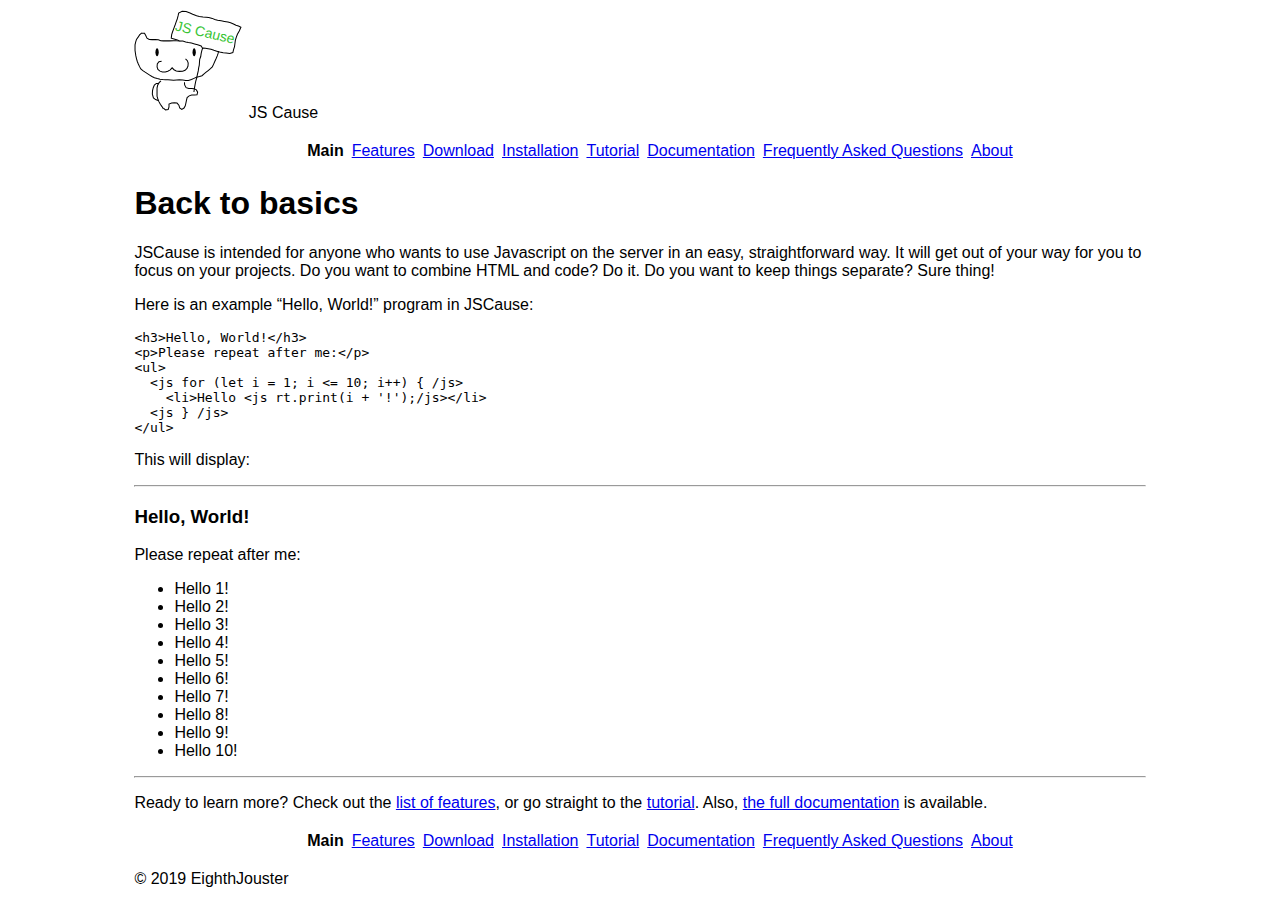
==== index.html @ cb0eeaf3 "404." ====
<!doctype html>
<html>
  <head>
    <meta name="viewport" content="width=device-width, initial-scale=1">
    <meta charset="utf-8">
    <title>Back to basics</title>
    <link rel="stylesheet" href="css/site.css">
  </head>
  <body>
    <div class="maincontainer">
      <header>
          JS Cause
      </header>
      
      <div class="topmenu">
        <ul>
    
      
        <li>Main</li>
      
    
      
        <li><a href="features.html">Features</a></li>
      
    
      
        <li><a href="download.html">Download</a></li>
      
    
      
        <li><a href="install.html">Installation</a></li>
      
    
      
        <li><a href="tutorial.html">Tutorial</a></li>
      
    
      
        <li><a href="docs.html">Documentation</a></li>
      
    
      
        <li><a href="faq.html">Frequently Asked Questions</a></li>
      
    
      
        <li><a href="about.html">About</a></li>
      
    
</ul>

      </div>
      
      <div class="title">
          <h1>Back to basics</h1>
      </div>
      <div class="content">
          <p>JSCause is intended for anyone who wants to use Javascript on the server in an easy, straightforward way.  It will get out of your way for you to focus on your projects.  Do you want to combine HTML and code? Do it.  Do you want to keep things separate?  Sure thing!</p>

<p>Here is an example “Hello, World!” program in JSCause:</p>

<div class="highlighter-rouge"><div class="highlight"><pre class="highlight"><code>&lt;h3&gt;Hello, World!&lt;/h3&gt;
&lt;p&gt;Please repeat after me:&lt;/p&gt;
&lt;ul&gt;
  &lt;js for (let i = 1; i &lt;= 10; i++) { /js&gt;
    &lt;li&gt;Hello &lt;js rt.print(i + '!');/js&gt;&lt;/li&gt;
  &lt;js } /js&gt;
&lt;/ul&gt;
</code></pre></div></div>

<p>This will display:</p>

<hr />

<h3 id="hello-world">Hello, World!</h3>
<p>Please repeat after me:</p>
<ul>
  <li>Hello 1!</li>
  <li>Hello 2!</li>
  <li>Hello 3!</li>
  <li>Hello 4!</li>
  <li>Hello 5!</li>
  <li>Hello 6!</li>
  <li>Hello 7!</li>
  <li>Hello 8!</li>
  <li>Hello 9!</li>
  <li>Hello 10!</li>
</ul>

<hr />

<p>Ready to learn more?  Check out the <a href="/features.html">list of features</a>, or go straight to the <a href="/tutorial.html">tutorial</a>. Also, <a href="/docs.html">the full documentation</a> is available.</p>

      </div>
      <div class="topmenu">
        <ul>
    
      
        <li>Main</li>
      
    
      
        <li><a href="features.html">Features</a></li>
      
    
      
        <li><a href="download.html">Download</a></li>
      
    
      
        <li><a href="install.html">Installation</a></li>
      
    
      
        <li><a href="tutorial.html">Tutorial</a></li>
      
    
      
        <li><a href="docs.html">Documentation</a></li>
      
    
      
        <li><a href="faq.html">Frequently Asked Questions</a></li>
      
    
      
        <li><a href="about.html">About</a></li>
      
    
</ul>

      </div>
      <footer>
          &copy; 2019 EighthJouster
      </footer>
  </body>
</html>
---- css/site.css ----
header:before {
  display: inline-block;
  content: '';
  width: 110px;
  height: 110px;
  background: url("../images/jscausecat.svg") no-repeat;
  background-color: white; }

body {
  font-family: verdana, arial, sans-serif; }

.maincontainer {
  margin: auto;
  width: 80%;
  min-width: 300px; }

.topmenu ul {
  display: flex;
  flex-wrap: wrap;
  flex-direction: row;
  justify-content: center;
  list-style-type: none; }
  .topmenu ul li {
    margin: 0.25em;
    white-space: nowrap;
    font-weight: bold; }
    .topmenu ul li a {
      font-weight: normal; }
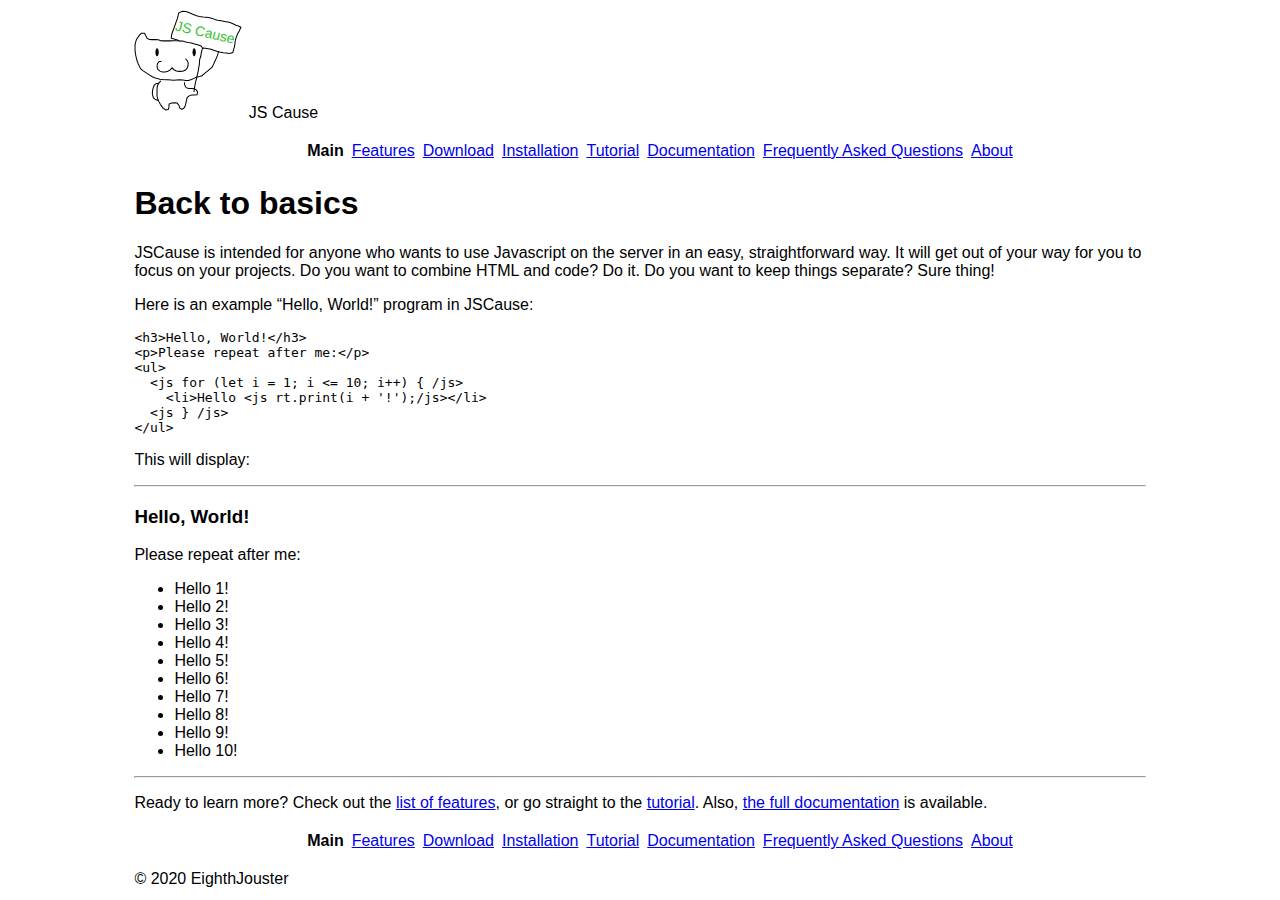
==== commit 3a27ab39: "Docs pt 23." ====
--- a/index.html
+++ b/index.html
@@ -131,7 +131,7 @@
 
       </div>
       <footer>
-          &copy; 2019 EighthJouster
+          &copy; 2020 EighthJouster
       </footer>
   </body>
 </html>
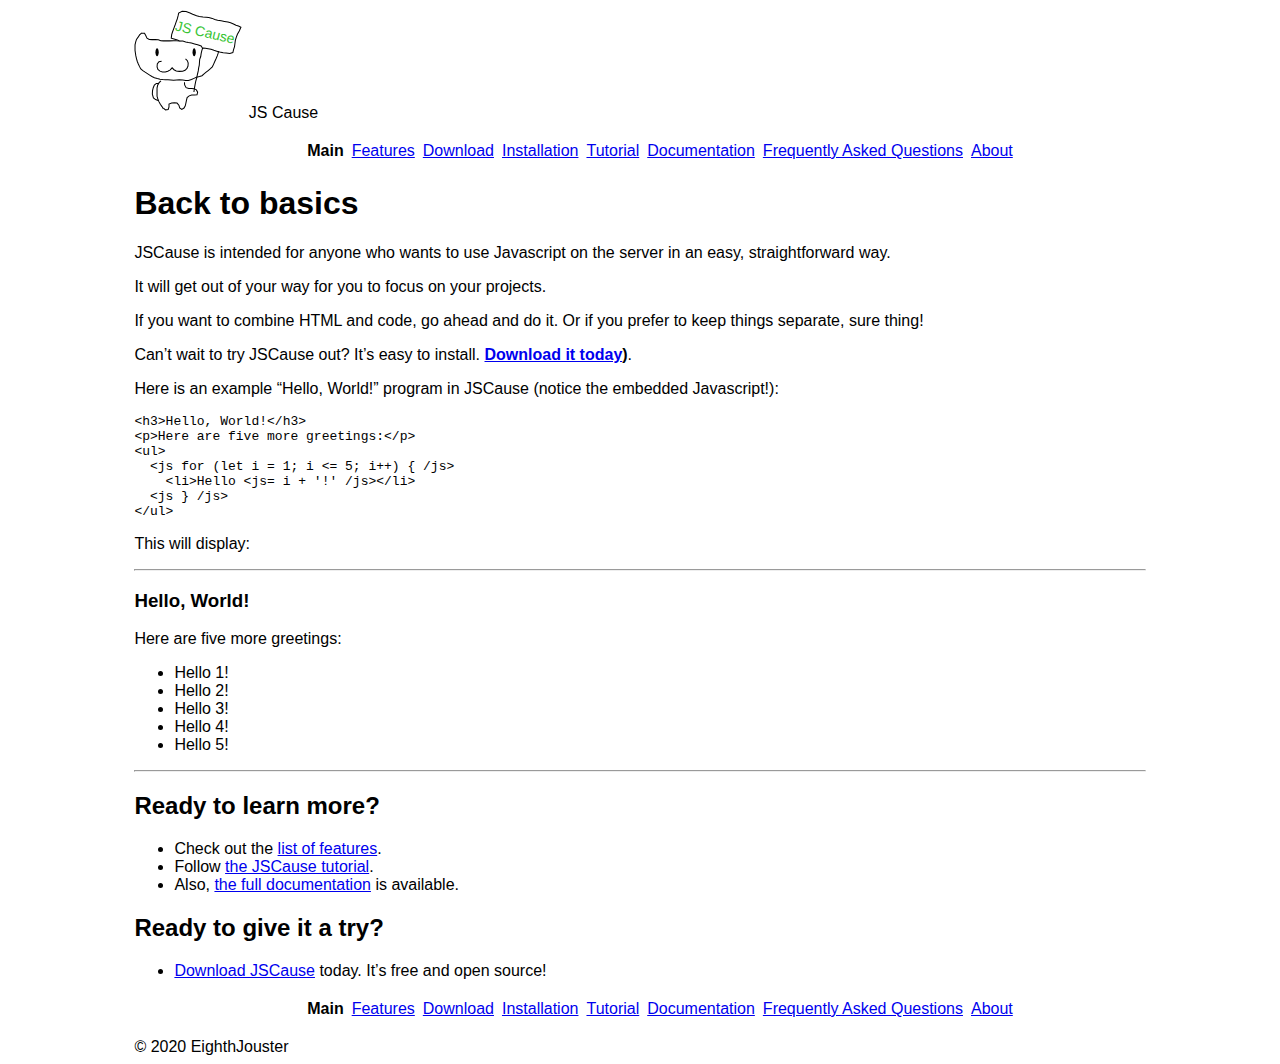
==== commit aca07048: "Tutorial; wip; 1-12." ====
--- a/index.html
+++ b/index.html
@@ -55,15 +55,21 @@
           <h1>Back to basics</h1>
       </div>
       <div class="content">
-          <p>JSCause is intended for anyone who wants to use Javascript on the server in an easy, straightforward way.  It will get out of your way for you to focus on your projects.  Do you want to combine HTML and code? Do it.  Do you want to keep things separate?  Sure thing!</p>
+          <p>JSCause is intended for anyone who wants to use Javascript on the server in an easy, straightforward way.</p>
 
-<p>Here is an example “Hello, World!” program in JSCause:</p>
+<p>It will get out of your way for you to focus on your projects.</p>
+
+<p>If you want to combine HTML and code, go ahead and do it.  Or if you prefer to keep things separate, sure thing!</p>
+
+<p>Can’t wait to try JSCause out? It’s easy to install.  <strong><a href="/download.html">Download it today</a>)</strong>.</p>
+
+<p>Here is an example “Hello, World!” program in JSCause (notice the embedded Javascript!):</p>
 
 <div class="highlighter-rouge"><div class="highlight"><pre class="highlight"><code>&lt;h3&gt;Hello, World!&lt;/h3&gt;
-&lt;p&gt;Please repeat after me:&lt;/p&gt;
+&lt;p&gt;Here are five more greetings:&lt;/p&gt;
 &lt;ul&gt;
-  &lt;js for (let i = 1; i &lt;= 10; i++) { /js&gt;
-    &lt;li&gt;Hello &lt;js rt.print(i + '!');/js&gt;&lt;/li&gt;
+  &lt;js for (let i = 1; i &lt;= 5; i++) { /js&gt;
+    &lt;li&gt;Hello &lt;js= i + '!' /js&gt;&lt;/li&gt;
   &lt;js } /js&gt;
 &lt;/ul&gt;
 </code></pre></div></div>
@@ -73,23 +79,30 @@
 <hr />
 
 <h3 id="hello-world">Hello, World!</h3>
-<p>Please repeat after me:</p>
+<p>Here are five more greetings:</p>
 <ul>
   <li>Hello 1!</li>
   <li>Hello 2!</li>
   <li>Hello 3!</li>
   <li>Hello 4!</li>
   <li>Hello 5!</li>
-  <li>Hello 6!</li>
-  <li>Hello 7!</li>
-  <li>Hello 8!</li>
-  <li>Hello 9!</li>
-  <li>Hello 10!</li>
 </ul>
 
 <hr />
 
-<p>Ready to learn more?  Check out the <a href="/features.html">list of features</a>, or go straight to the <a href="/tutorial.html">tutorial</a>. Also, <a href="/docs.html">the full documentation</a> is available.</p>
+<h2 id="ready-to-learn-more">Ready to learn more?</h2>
+
+<ul>
+  <li>Check out the <a href="/features.html">list of features</a>.</li>
+  <li>Follow <a href="/tutorial.html">the JSCause tutorial</a>.</li>
+  <li>Also, <a href="/docs.html">the full documentation</a> is available.</li>
+</ul>
+
+<h2 id="ready-to-give-it-a-try">Ready to give it a try?</h2>
+
+<ul>
+  <li><a href="/download.html">Download JSCause</a> today.  It’s free and open source!</li>
+</ul>
 
       </div>
       <div class="topmenu">
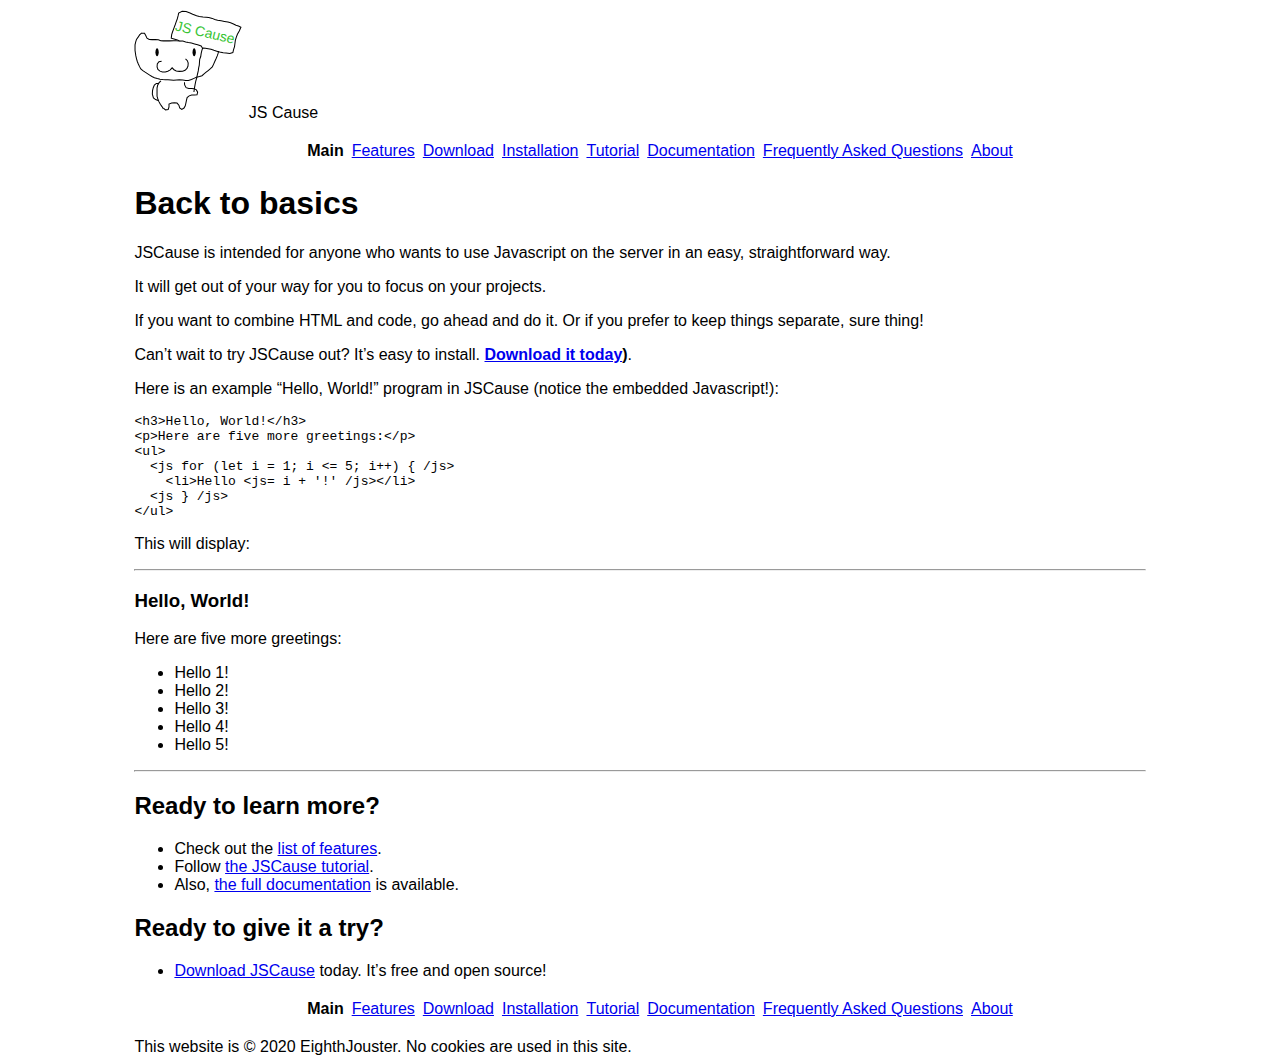
==== commit b00dc7c1: "FAQ; pt. 4-7; final content." ====
--- a/index.html
+++ b/index.html
@@ -144,7 +144,7 @@
 
       </div>
       <footer>
-          &copy; 2020 EighthJouster
+          This website is &copy; 2020 EighthJouster.  No cookies are used in this site.
       </footer>
   </body>
 </html>
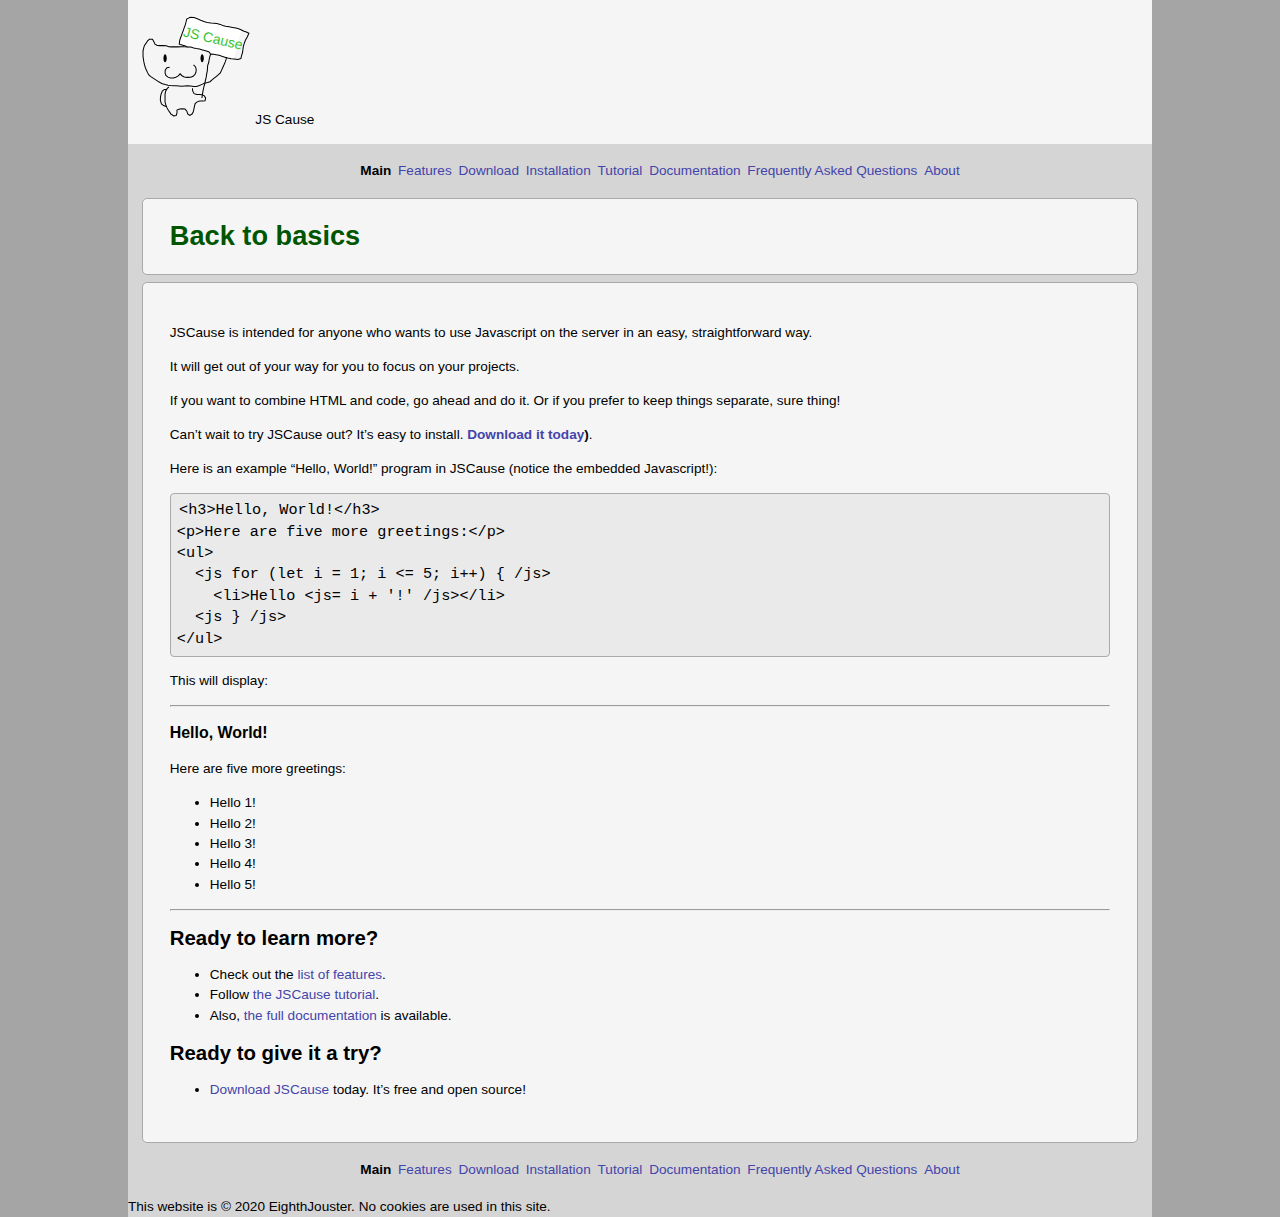
==== commit 4eaf178b: "Styling pt. 1; wip." ====
--- a/index.html
+++ b/index.html
@@ -65,14 +65,14 @@
 
 <p>Here is an example “Hello, World!” program in JSCause (notice the embedded Javascript!):</p>
 
-<div class="highlighter-rouge"><div class="highlight"><pre class="highlight"><code>&lt;h3&gt;Hello, World!&lt;/h3&gt;
+<pre><code>&lt;h3&gt;Hello, World!&lt;/h3&gt;
 &lt;p&gt;Here are five more greetings:&lt;/p&gt;
 &lt;ul&gt;
   &lt;js for (let i = 1; i &lt;= 5; i++) { /js&gt;
     &lt;li&gt;Hello &lt;js= i + '!' /js&gt;&lt;/li&gt;
   &lt;js } /js&gt;
 &lt;/ul&gt;
-</code></pre></div></div>
+</code></pre>
 
 <p>This will display:</p>
 
--- a/css/site.css
+++ b/css/site.css
@@ -1,28 +1,78 @@
-header:before {
-  display: inline-block;
-  content: '';
-  width: 110px;
-  height: 110px;
-  background: url("../images/jscausecat.svg") no-repeat;
-  background-color: white; }
+body {
+  font-family: verdana, arial, sans-serif;
+  background-color: #a5a5a5;
+  margin: 0;
+  font-size: 0.85em;
+  line-height: 1.5em; }
 
-body {
-  font-family: verdana, arial, sans-serif; }
+a, a:visited {
+  color: #44a;
+  text-decoration: none; }
+
+a:hover {
+  text-decoration: underline;
+  color: #f00a40; }
 
 .maincontainer {
-  margin: auto;
+  margin: 0 auto;
   width: 80%;
-  min-width: 300px; }
+  min-width: 300px;
+  background: #d5d5d5; }
 
-.topmenu ul {
-  display: flex;
-  flex-wrap: wrap;
-  flex-direction: row;
-  justify-content: center;
-  list-style-type: none; }
-  .topmenu ul li {
-    margin: 0.25em;
-    white-space: nowrap;
-    font-weight: bold; }
-    .topmenu ul li a {
-      font-weight: normal; }
+h1 {
+  background-color: #f5f5f5;
+  border: 1px solid #aaa;
+  margin: 0.25em auto;
+  padding: 1em 0 1em 1em;
+  border-radius: 5px;
+  color: #050; }
+
+pre, code {
+  background: #eaeaea;
+  border: 1px solid #ddd;
+  border-radius: 4px;
+  padding: 0.15em; }
+
+pre {
+  border: 1px solid #aaa;
+  padding: 0.5em;
+  font-size: 1.1em; }
+  pre code {
+    font-size: 1.25em;
+    border: none; }
+
+header {
+  background-color: #f5f5f5;
+  padding: 1em;
+  margin: 0; }
+  header:before {
+    display: inline-block;
+    content: '';
+    width: 110px;
+    height: 110px;
+    background: url("/images/jscausecat.svg") no-repeat; }
+
+.topmenu {
+  margin: 1em; }
+  .topmenu ul {
+    display: flex;
+    flex-wrap: wrap;
+    flex-direction: row;
+    justify-content: center;
+    list-style-type: none; }
+    .topmenu ul li {
+      margin: 0.25em;
+      white-space: nowrap;
+      font-weight: bold; }
+      .topmenu ul li a {
+        font-weight: normal; }
+
+.title {
+  margin: 0 1em; }
+
+.content {
+  background: #f5f5f5;
+  margin: 0.25em 1em;
+  padding: 2em;
+  border: 1px solid #aaa;
+  border-radius: 5px; }
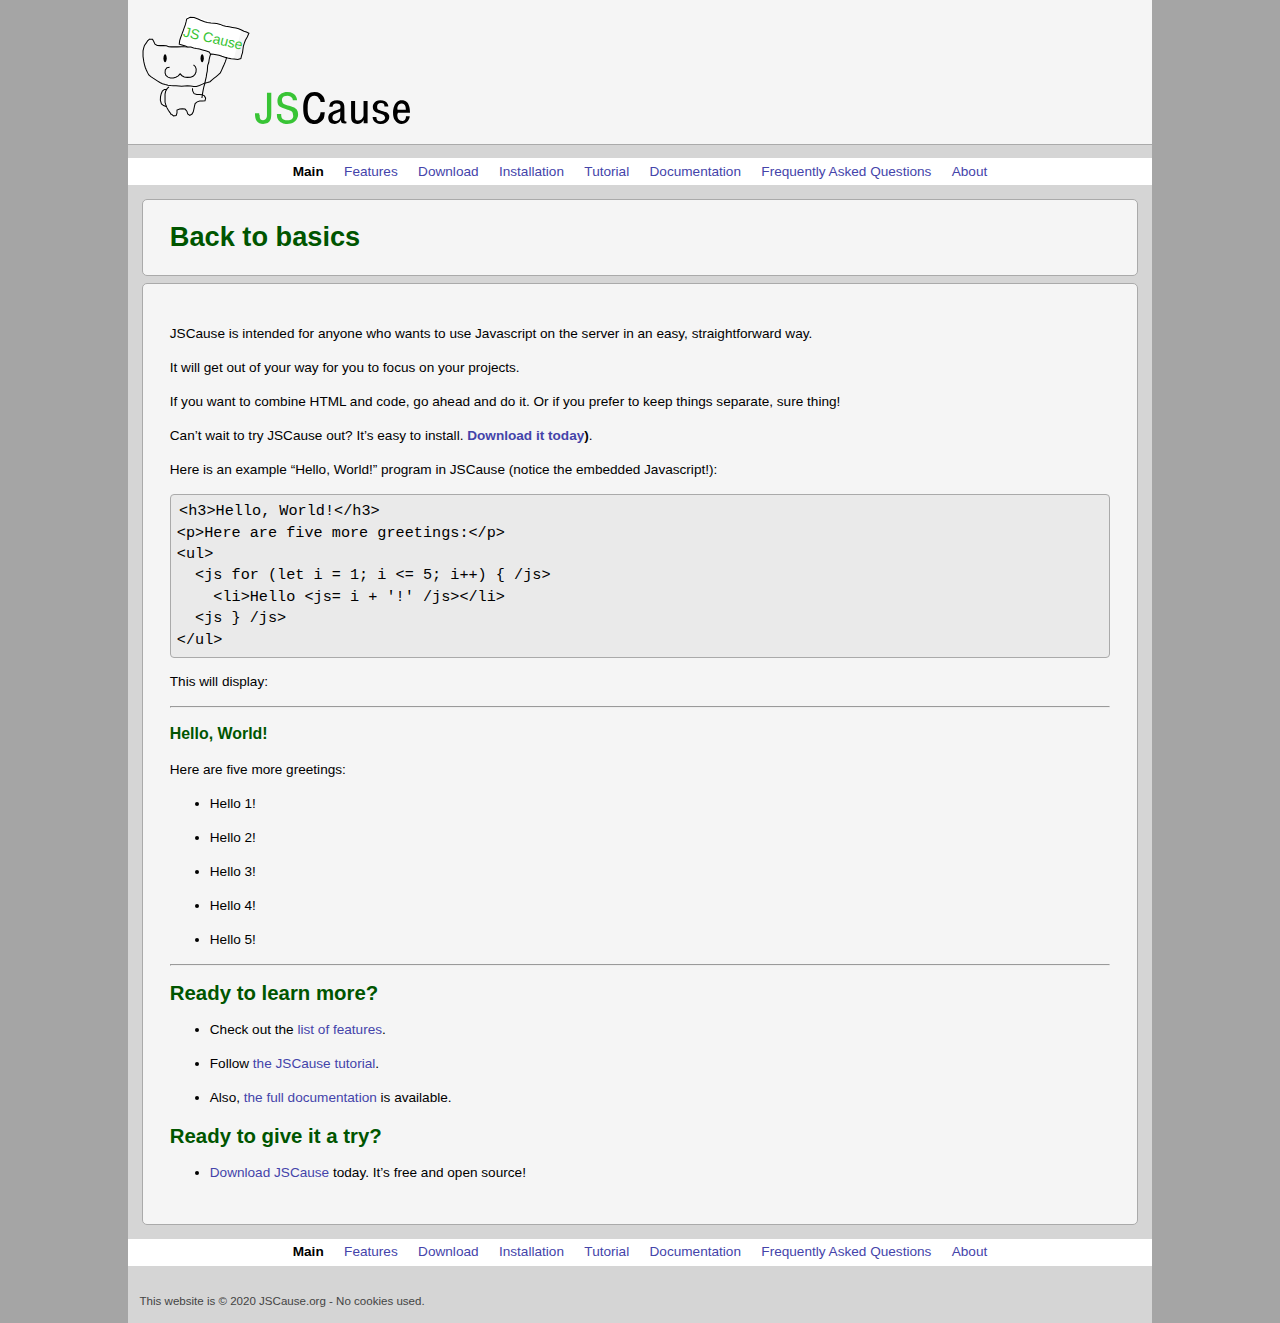
==== commit 62bdfc2f: "Styling pt. 3; final." ====
--- a/index.html
+++ b/index.html
@@ -9,10 +9,10 @@
   <body>
     <div class="maincontainer">
       <header>
-          JS Cause
+          <img src="images/jscauselogo.svg" class="sitelogo" />
       </header>
       
-      <div class="topmenu">
+      <div class="sitemenu">
         <ul>
     
       
@@ -105,7 +105,7 @@
 </ul>
 
       </div>
-      <div class="topmenu">
+      <div class="sitemenu">
         <ul>
     
       
@@ -144,7 +144,7 @@
 
       </div>
       <footer>
-          This website is &copy; 2020 EighthJouster.  No cookies are used in this site.
+          This website is &copy; 2020 JSCause.org - No cookies used.
       </footer>
   </body>
 </html>
--- a/css/site.css
+++ b/css/site.css
@@ -13,19 +13,27 @@
   text-decoration: underline;
   color: #f00a40; }
 
+li {
+  margin-bottom: 1em; }
+
 .maincontainer {
   margin: 0 auto;
   width: 80%;
   min-width: 300px;
   background: #d5d5d5; }
 
+h1, h2, h3 {
+  color: #050; }
+
 h1 {
   background-color: #f5f5f5;
   border: 1px solid #aaa;
   margin: 0.25em auto;
   padding: 1em 0 1em 1em;
-  border-radius: 5px;
-  color: #050; }
+  border-radius: 5px; }
+
+code {
+  font-size: 1.15em; }
 
 pre, code {
   background: #eaeaea;
@@ -36,7 +44,8 @@
 pre {
   border: 1px solid #aaa;
   padding: 0.5em;
-  font-size: 1.1em; }
+  font-size: 1.1em;
+  overflow: auto; }
   pre code {
     font-size: 1.25em;
     border: none; }
@@ -44,7 +53,8 @@
 header {
   background-color: #f5f5f5;
   padding: 1em;
-  margin: 0; }
+  margin: 0;
+  border-bottom: 1px solid #aaa; }
   header:before {
     display: inline-block;
     content: '';
@@ -52,19 +62,22 @@
     height: 110px;
     background: url("/images/jscausecat.svg") no-repeat; }
 
-.topmenu {
-  margin: 1em; }
-  .topmenu ul {
+.sitemenu {
+  background-color: white;
+  margin: 0; }
+  .sitemenu ul {
+    padding: 0;
     display: flex;
     flex-wrap: wrap;
     flex-direction: row;
     justify-content: center;
     list-style-type: none; }
-    .topmenu ul li {
-      margin: 0.25em;
+    .sitemenu ul li {
+      padding: 0 0.75em;
+      margin: 0.25em 0;
       white-space: nowrap;
       font-weight: bold; }
-      .topmenu ul li a {
+      .sitemenu ul li a {
         font-weight: normal; }
 
 .title {
@@ -76,3 +89,32 @@
   padding: 2em;
   border: 1px solid #aaa;
   border-radius: 5px; }
+
+footer {
+  font-size: 85%;
+  color: #444;
+  padding: 1em; }
+
+p img {
+  display: block;
+  width: 100%;
+  max-width: 640px;
+  margin: auto; }
+  p img + span {
+    display: block;
+    text-align: center;
+    color: #555; }
+
+@media screen and (max-width: 360px) {
+  .title {
+    margin: 0 0.25em; }
+
+  .maincontainer {
+    width: 100%; }
+
+  .content {
+    margin: 0.25em;
+    padding: 0.5em; }
+
+  ul {
+    padding: 1em; } }
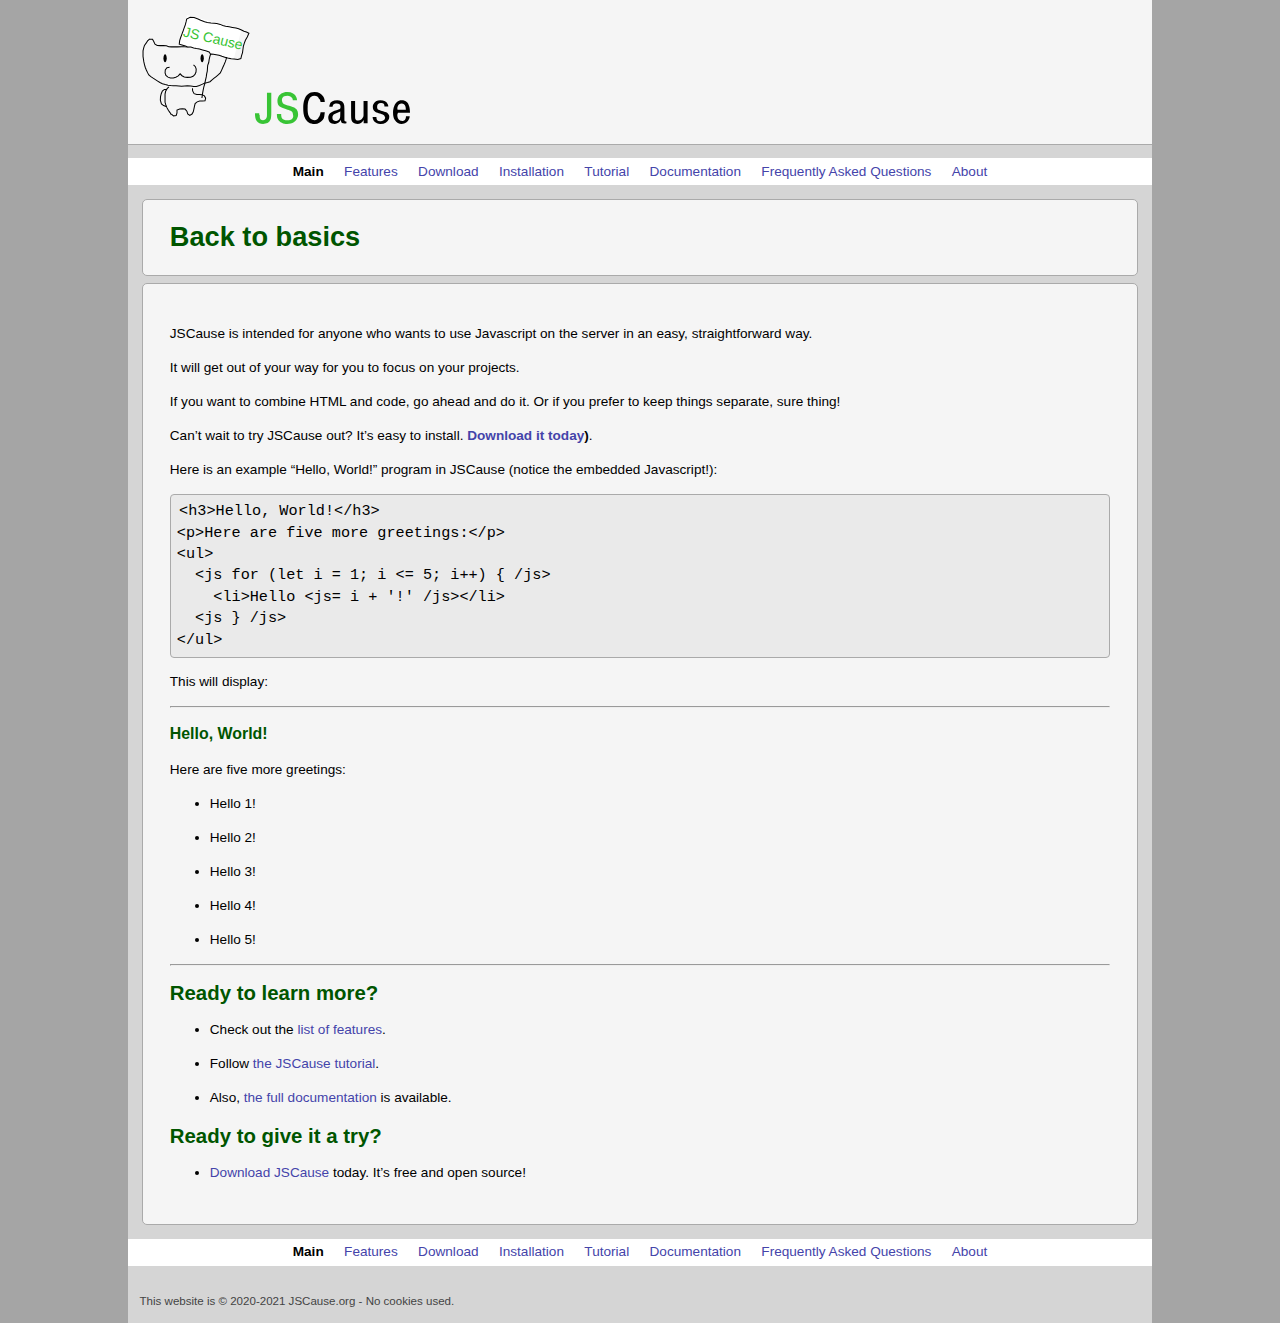
==== commit 928cfbaf: "Updated copyright year." ====
--- a/index.html
+++ b/index.html
@@ -144,7 +144,7 @@
 
       </div>
       <footer>
-          This website is &copy; 2020 JSCause.org - No cookies used.
+          This website is &copy; 2020-2021 JSCause.org - No cookies used.
       </footer>
   </body>
 </html>
--- a/css/site.css
+++ b/css/site.css
@@ -105,7 +105,17 @@
     text-align: center;
     color: #555; }
 
-@media screen and (max-width: 360px) {
+@media screen and (max-width: 400px) {
+  body {
+    font-size: 1em;
+    line-height: 1.25em; }
+
+  h1 {
+    padding: 0.5em 0 0.5em 0.5em; }
+
+  code {
+    font-size: 1em; }
+
   .title {
     margin: 0 0.25em; }
 
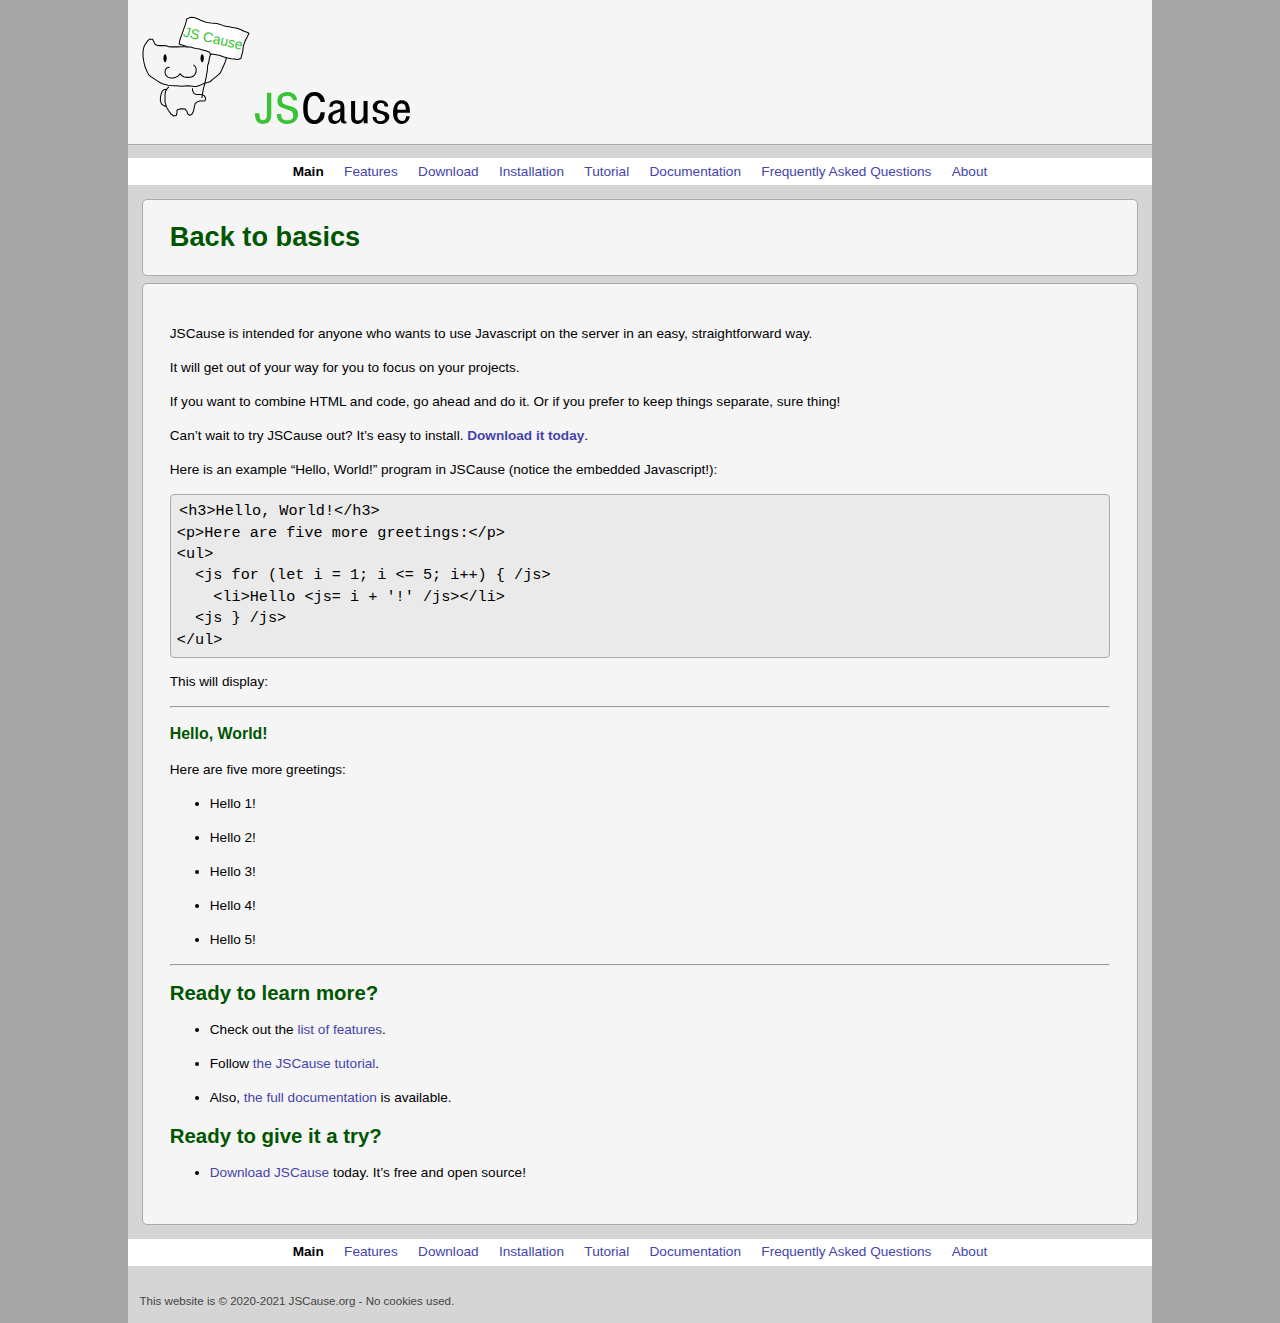
==== commit 1c4d3959: "No extra paren." ====
--- a/index.html
+++ b/index.html
@@ -61,7 +61,7 @@
 
 <p>If you want to combine HTML and code, go ahead and do it.  Or if you prefer to keep things separate, sure thing!</p>
 
-<p>Can’t wait to try JSCause out? It’s easy to install.  <strong><a href="/download.html">Download it today</a>)</strong>.</p>
+<p>Can’t wait to try JSCause out? It’s easy to install.  <strong><a href="/download.html">Download it today</a></strong>.</p>
 
 <p>Here is an example “Hello, World!” program in JSCause (notice the embedded Javascript!):</p>
 
